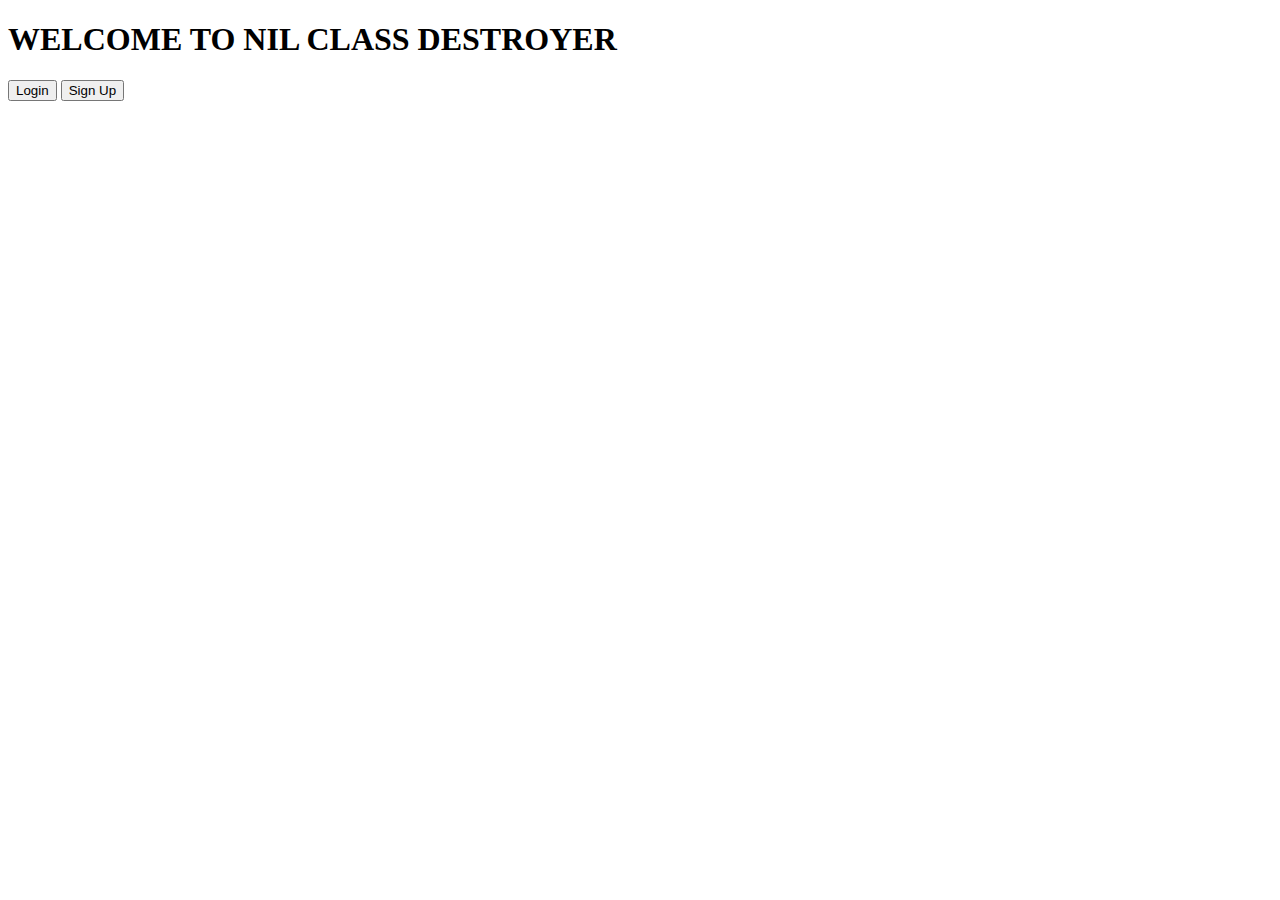
==== index.html @ 7c1acee3 "attempt" ====
<!DOCTYPE html>
<html>
<head>
    <link rel="stylesheet" href="index.css">
    <script type="text/javascript" src="src/index.js" defer></script>
    <script type="text/javascript" src="src/charlie_tile.js" defer></script>
    <script type="text/javascript" src="src/neeraj_tile.js" defer></script>
    <script type="text/javascript" src="src/simon_tile.js" defer></script>
    <script type="text/javascript" src="src/wilf_tile.js" defer></script>
</head>
<body>
    <h1>WELCOME TO NIL CLASS DESTROYER</h1>

    <div class = "login"></div>
    <div class = "leaderboard"></div>
    <div class = "game-board">
        
    </div>
    </body>
</html>
---- index.css ----
.game-board{ 
    display: grid;
    grid-template-columns: 120px 120px 120px 120px;
    grid-template-rows: 120px 120px 120px 120px;
    justify-content: center;
   }

   .box {
    background-color: #d9d9d9;
    border: 2px solid black;
   }
   
   #blue{
    background-color: blue;
   }
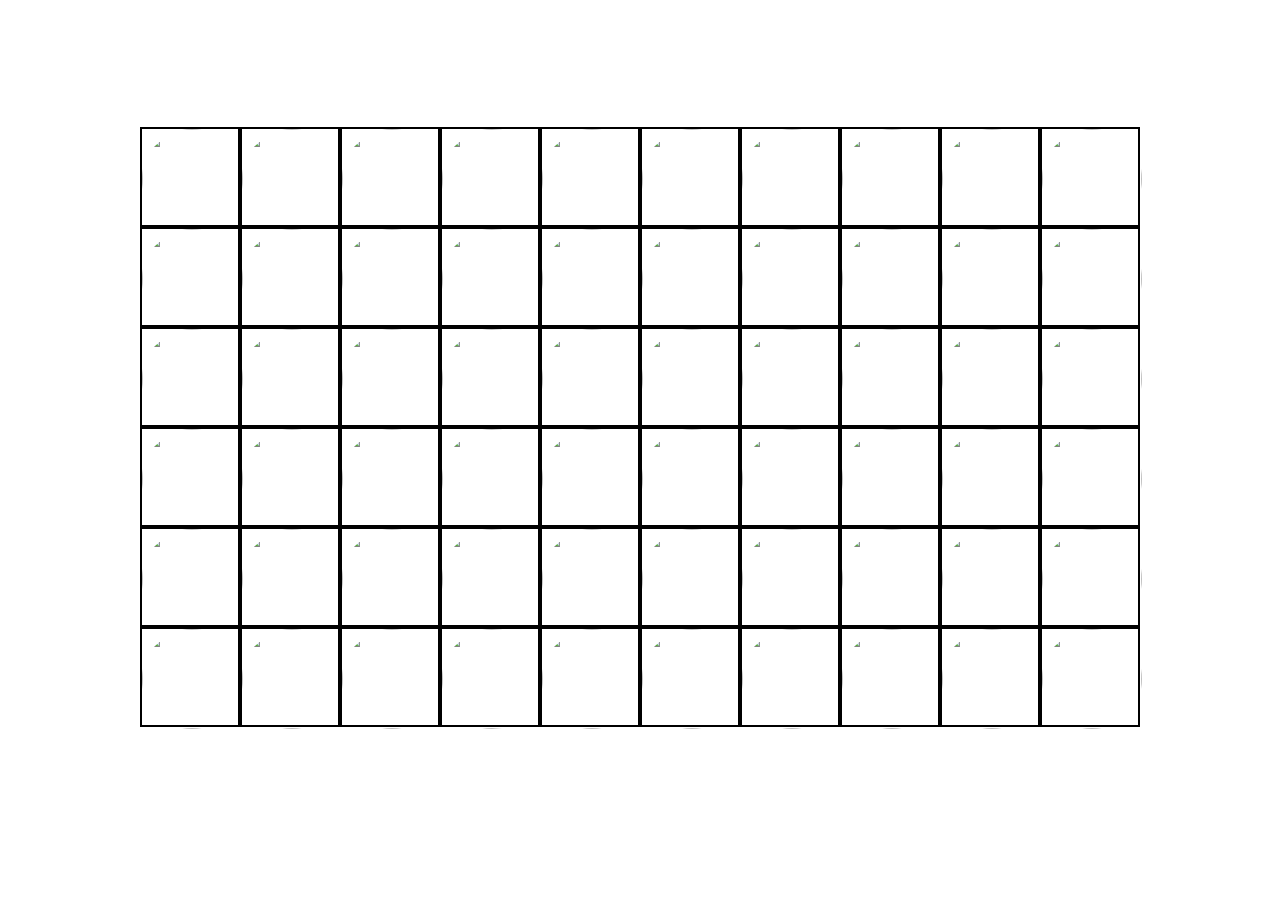
==== commit e492fe87: "overhaul" ====
--- a/index.html
+++ b/index.html
@@ -2,19 +2,18 @@
 <html>
 <head>
     <link rel="stylesheet" href="index.css">
-    <script type="text/javascript" src="src/index.js" defer></script>
     <script type="text/javascript" src="src/charlie_tile.js" defer></script>
     <script type="text/javascript" src="src/neeraj_tile.js" defer></script>
     <script type="text/javascript" src="src/simon_tile.js" defer></script>
     <script type="text/javascript" src="src/wilf_tile.js" defer></script>
+    <script type="text/javascript" src="src/index.js" defer></script>
 </head>
 <body>
     <h1>WELCOME TO NIL CLASS DESTROYER</h1>
+    <div class="score"></div>
+    <div class = "game-board">
 
-    <div class = "login"></div>
-    <div class = "leaderboard"></div>
-    <div class = "game-board">
-        
     </div>
+
     </body>
 </html>--- a/index.css
+++ b/index.css
@@ -1,15 +1,42 @@
+body{
+background-image: url(https://media.giphy.com/media/l9Uj1TPl8wFvAbL6qF/giphy.gif);
+background-size: cover;
+color: white;
+text-align: center;
+}
+
+
 .game-board{ 
     display: grid;
-    grid-template-columns: 120px 120px 120px 120px;
-    grid-template-rows: 120px 120px 120px 120px;
+    grid-template-columns: 100px 100px 100px 100px 100px 100px 100px 100px 100px 100px;
+    grid-template-rows: 100px 100px 100px 100px 100px 100px;
     justify-content: center;
    }
 
    .box {
-    background-color: #d9d9d9;
+    background-image: url(https://media2.giphy.com/media/sULKEgDMX8LcI/giphy.webp?cid=790b76110dac576cf6e7cca7a3097cf9ba5cd5dcd4d2e185&rid=giphy.webp);
     border: 2px solid black;
    }
    
    #blue{
     background-color: blue;
-   }+   }
+
+   img{
+       border-radius: 4em;
+   }
+
+
+.shooter{
+    display: grid;
+    grid-template-columns: 100px 100px 100px 100px;
+    grid-template-rows: 100px 100px 100px 100px;
+    justify-content: center;
+}
+
+.pictures{
+    /* grid-template-columns: 100px 100px 100px 100px;
+    grid-template-rows: 100px 100px 100px 100px; */
+    width: 100px;
+    height: 100px;
+}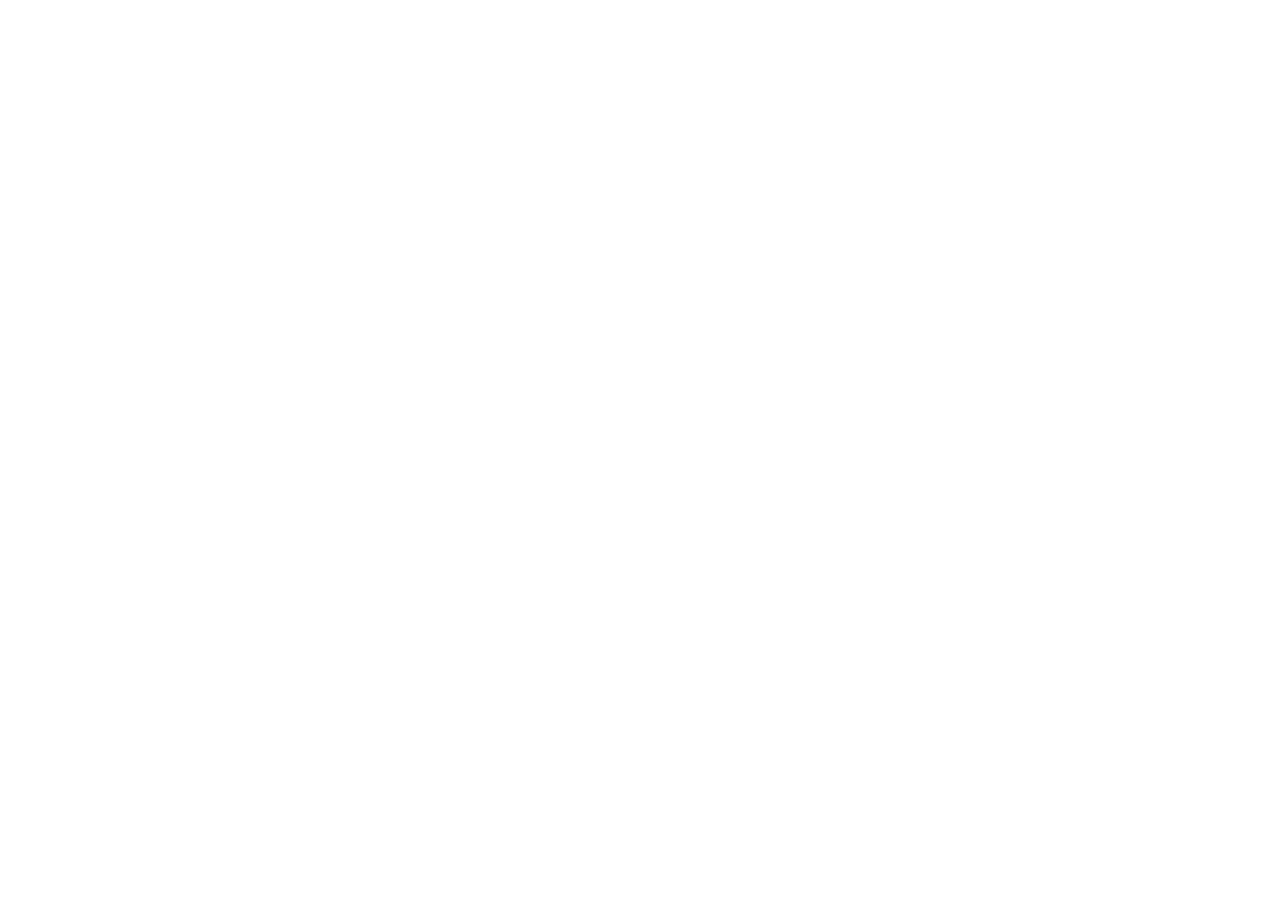
==== commit 3242bf54: "backendmerge" ====
--- a/index.html
+++ b/index.html
@@ -10,6 +10,7 @@
 </head>
 <body>
     <h1>WELCOME TO NIL CLASS DESTROYER</h1>
+    <div class = "login"></div>
     <div class="score"></div>
     <div class = "game-board">
 
--- a/index.css
+++ b/index.css
@@ -1,42 +1,42 @@
 body{
-background-image: url(https://media.giphy.com/media/l9Uj1TPl8wFvAbL6qF/giphy.gif);
-background-size: cover;
-color: white;
-text-align: center;
-}
-
-
-.game-board{ 
-    display: grid;
-    grid-template-columns: 100px 100px 100px 100px 100px 100px 100px 100px 100px 100px;
-    grid-template-rows: 100px 100px 100px 100px 100px 100px;
-    justify-content: center;
-   }
-
-   .box {
-    background-image: url(https://media2.giphy.com/media/sULKEgDMX8LcI/giphy.webp?cid=790b76110dac576cf6e7cca7a3097cf9ba5cd5dcd4d2e185&rid=giphy.webp);
-    border: 2px solid black;
-   }
-   
-   #blue{
-    background-color: blue;
-   }
-
-   img{
-       border-radius: 4em;
-   }
-
-
-.shooter{
-    display: grid;
-    grid-template-columns: 100px 100px 100px 100px;
-    grid-template-rows: 100px 100px 100px 100px;
-    justify-content: center;
-}
-
-.pictures{
-    /* grid-template-columns: 100px 100px 100px 100px;
-    grid-template-rows: 100px 100px 100px 100px; */
-    width: 100px;
-    height: 100px;
-}+    background-image: url(https://media.giphy.com/media/l9Uj1TPl8wFvAbL6qF/giphy.gif);
+    background-size: cover;
+    color: white;
+    text-align: center;
+    }
+    
+    
+    .game-board{ 
+        display: grid;
+        grid-template-columns: 100px 100px 100px 100px 100px 100px 100px 100px 100px 100px;
+        grid-template-rows: 100px 100px 100px 100px 100px 100px;
+        justify-content: center;
+       }
+    
+       .box {
+        background-image: url(https://media2.giphy.com/media/sULKEgDMX8LcI/giphy.webp?cid=790b76110dac576cf6e7cca7a3097cf9ba5cd5dcd4d2e185&rid=giphy.webp);
+        border: 2px solid black;
+       }
+       
+       #blue{
+        background-color: blue;
+       }
+    
+       img{
+           border-radius: 4em;
+       }
+    
+    
+    .shooter{
+        display: grid;
+        grid-template-columns: 100px 100px 100px 100px;
+        grid-template-rows: 100px 100px 100px 100px;
+        justify-content: center;
+    }
+    
+    .pictures{
+        /* grid-template-columns: 100px 100px 100px 100px;
+        grid-template-rows: 100px 100px 100px 100px; */
+        width: 100px;
+        height: 100px;
+    }